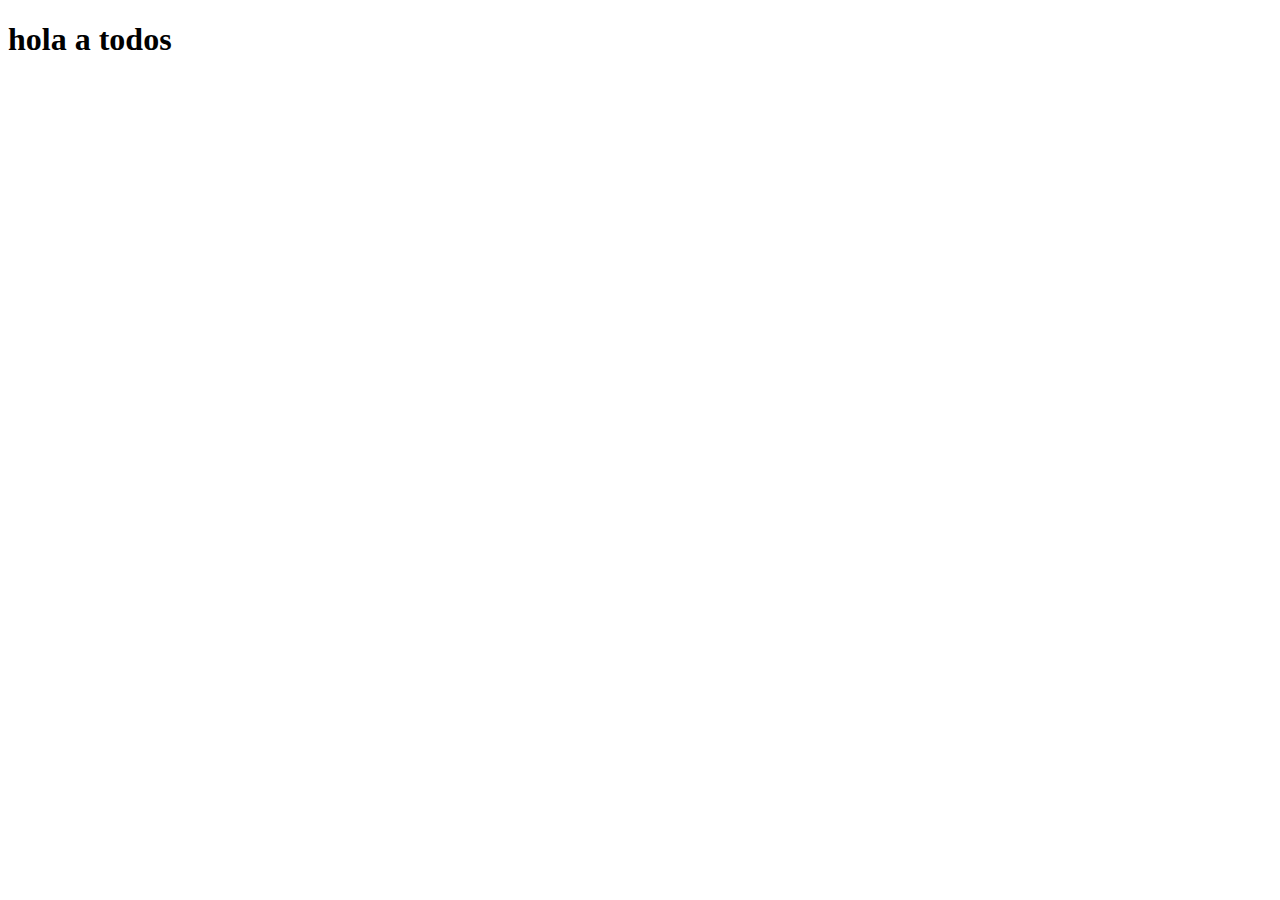
==== src/main/resources/static/index.html @ 3a55647d "subiendo primer version" ====
<!DOCTYPE html>
<html lang="en">
<head>
    <meta charset="UTF-8">
    <meta http-equiv="X-UA-Compatible" content="IE=edge">
    <meta name="viewport" content="width=device-width, initial-scale=1.0">
    <title>Document</title>
</head>
<body>
    <h1>hola a todos</h1>
</body>
</html>
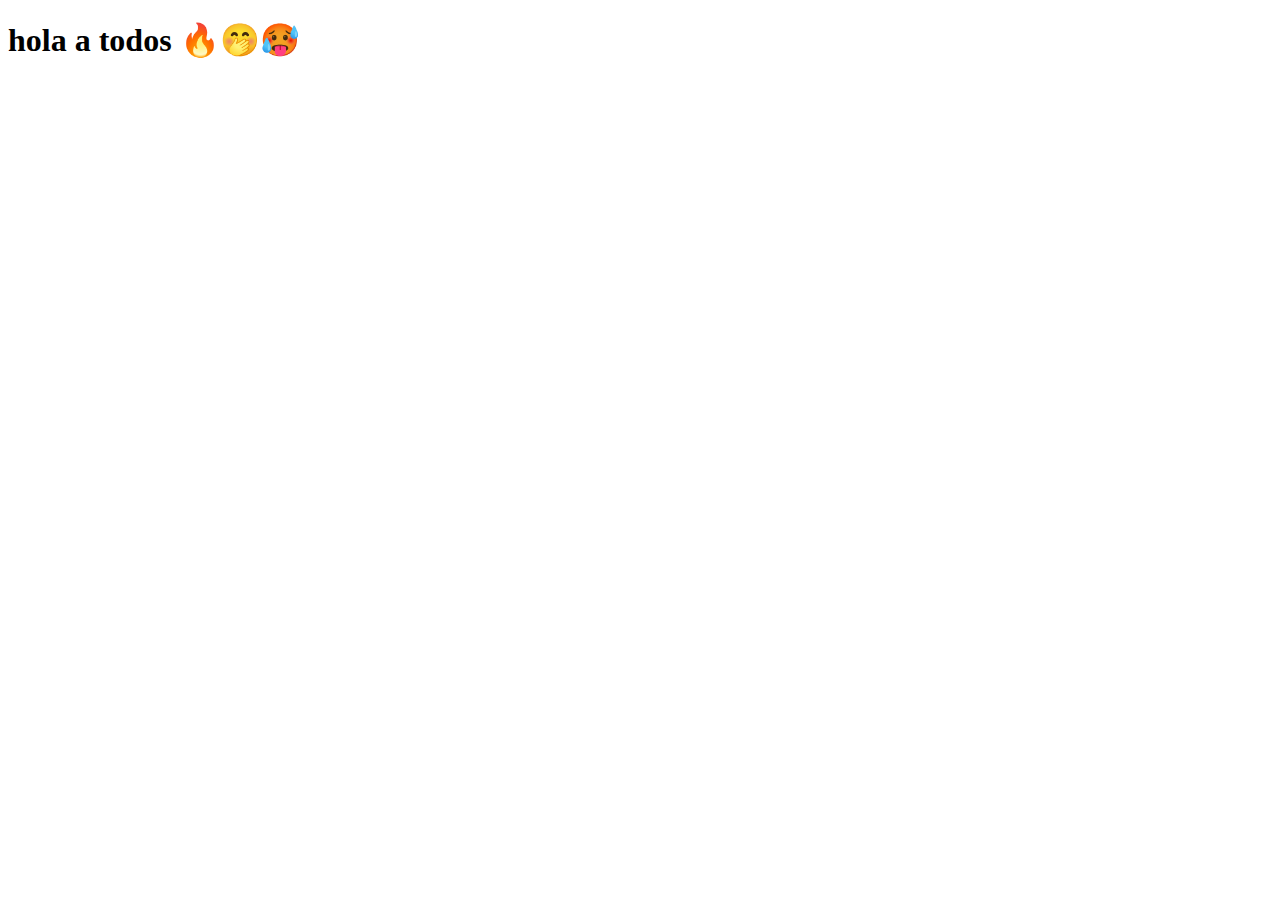
==== commit c88fb067: "combinando ramas" ====
--- a/src/main/resources/static/index.html
+++ b/src/main/resources/static/index.html
@@ -7,6 +7,6 @@
     <title>Document</title>
 </head>
 <body>
-    <h1>hola a todos</h1>
+    <h1>hola a todos 🔥🤭🥵</h1>
 </body>
 </html>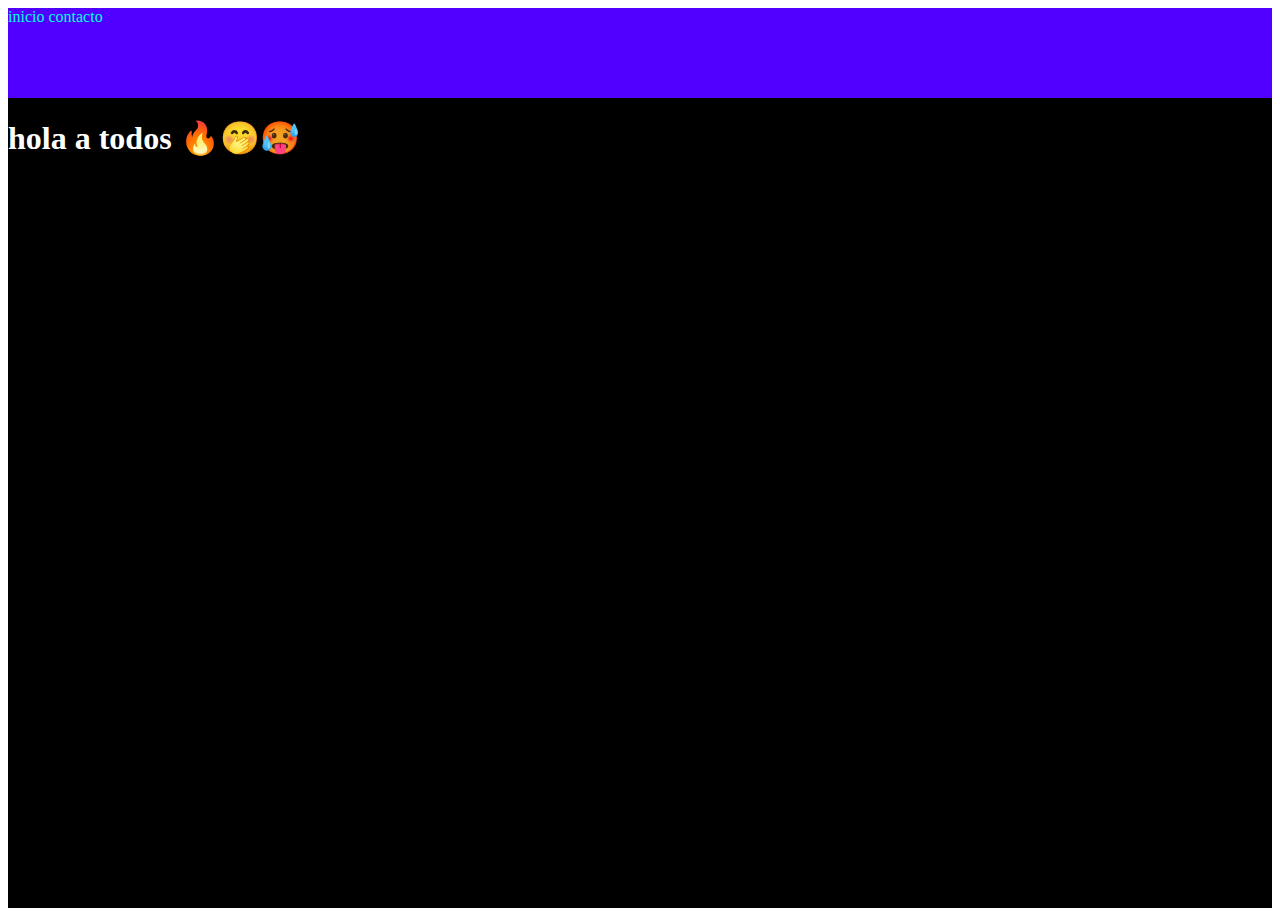
==== commit 465dca22: "website basic added!" ====
--- a/src/main/resources/static/index.html
+++ b/src/main/resources/static/index.html
@@ -5,8 +5,20 @@
     <meta http-equiv="X-UA-Compatible" content="IE=edge">
     <meta name="viewport" content="width=device-width, initial-scale=1.0">
     <title>Document</title>
+    <link rel="stylesheet" href="./styles.css">
 </head>
 <body>
-    <h1>hola a todos 🔥🤭🥵</h1>
+    <div class="contenedor1">
+        <div class="navbar">
+            <div class="inicio">
+                <a href="">inicio</a> 
+                <a href="./contact.html">contacto</a>
+                
+            </div>
+        </div>
+        <h1>hola a todos 🔥🤭🥵</h1>
+    </div>
+    
+
 </body>
 </html>--- a/src/main/resources/static/styles.css
+++ b/src/main/resources/static/styles.css
@@ -0,0 +1,20 @@
+.contenedor1{
+    background-color: black;
+    color: white;
+    width: 100%;
+    height: 100vh;
+}
+.navbar{
+    width: 100%;
+    height: 10%;
+    background-color: rgb(81, 0, 255);
+    color: rgb(0, 0, 0);
+}
+a{
+    color: rgb(0, 255, 229);
+    text-decoration: none;
+
+}
+a:hover{
+    color: rgb(255, 255, 255);
+}